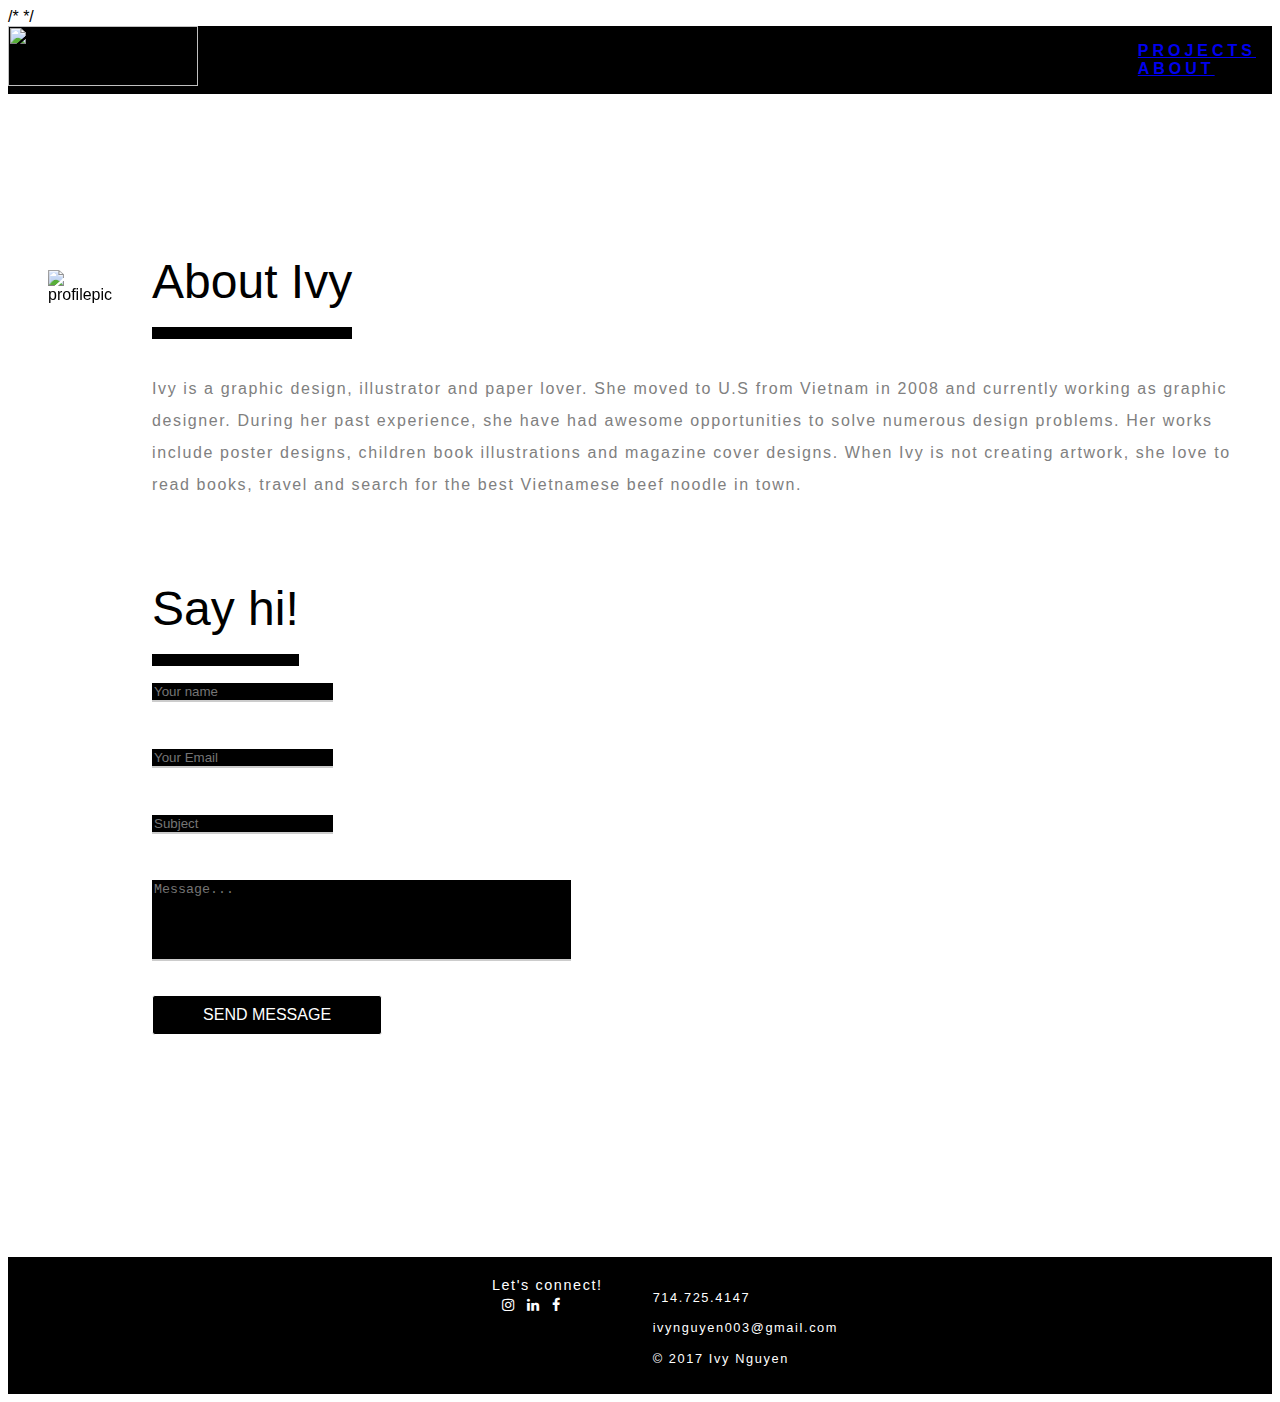
==== about.html @ 6a1dc2c8 "footer shared file create" ====
<!DOCTYPE html>
<html lang="en">
  <head>
 <!-- Required meta tags -->
    <meta charset="utf-8">
    <meta name="viewport" content="width=device-width, initial-scale=1, shrink-to-fit=no">
    <meta http-equiv="x-ua-compatible" content="ie=edge">
    <meta name="Ivy" "Nguyen" content="Ivy, Nguyen,Graphic Designer,web,design,ui,ux,userinterface
illustrator,packaging,business,user,userexperience,designer,webdesign">
    <title>Ivy Nguyen | Graphic Designer | Illustrator</title>
    <link rel="stylesheet" href="../css/bootstrap.min.css">
    <link href="https://maxcdn.bootstrapcdn.com/font-awesome/4.7.0/css/font-awesome.min.css" rel="stylesheet" integrity="sha384-wvfXpqpZZVQGK6TAh5PVlGOfQNHSoD2xbE+QkPxCAFlNEevoEH3Sl0sibVcOQVnN" crossorigin="anonymous">
     <link rel="stylesheet" href="https://unpkg.com/leaflet@1.0.3/dist/leaflet.css" />
    <link href="https://fonts.googleapis.com/css?family=Karla:400,700" rel="stylesheet">
    <script src="../js/modernizr-custom.js"></script>
    <link rel="stylesheet" type="text/css" href="../css/normalize.css" />
 /*   <style>.form-control{background-color: black;  box-shadow: none; -webkit-box-shadow: none;}</style>*/
    <!-- <link rel="stylesheet" type="text/css" href="../css/set1.css" /> -->
    <link rel="stylesheet" href="../css/about.css">
    <link rel="stylesheet" href="../css/footer.css">
  </head>
  <body>
    <!--navbar-->
    <header>
      <nav class="navbar navbar-toggleable-md navbar-dark bg-inverse">
        <div class="container-fluid">
            <nav class="navbar navbar-toggleable-md navbar-dark bg-faded">
              <div class="">
                <div class="top-bar__first-row row">
                  <div class="col-sm-12 top-bar">
                    <a href="index.html" class="navbar-brand" ><img src="../images/logo2.svg" width="190" height="60"alt=""></a>
                    <div class="top-bar__small-nav">
                      <button type="button" class="fa fa-bars fa-2x navbar-toggler navbar-toggler" data-toggle="collapse" data-target="#collapsemenu" aria-controls="collapsemenu" aria-expanded="false" aria-label="Toggle navigation">
                        <span class="navbar-toggler-icon"></span>
                      </button>
                    </div>
                    <div class="top-bar__medium-nav">
                      <ul class="navbar-nav top-bar__nav-links">
                        <li class="nav-item"><a class="nav-link" href="index.html">PROJECTS</a></li>
                        <li class="nav-item active"><a class="nav-link" href="about.html">ABOUT</a></li>
                      </ul>
                    </div>
                  </div>

                  <div class="col-sm-12">
                    <div class="top-bar__small-nav">
                       <div class="collapse navbar-collapse" id="collapsemenu">
                          <ul class="navbar-nav top-bar__small-nav__items">
                              <li class="nav-item active small-margin-left"><a class="nav-link" href="#">PROJECTS</a></li>
                              <li class="nav-item"><a class="nav-link" href="#">ABOUT</a></li>
                              <li class="nav-item"><a class="nav-link" href="#">CONTACT</a></li>
                          </ul>
                        </div>
                      </div>
                  </div>
                </div>
              </div>
            </nav>
        </div>
      </nav>
    </header>
    <div class="about">
      <div class="row2 col-md-12">
        <div class="col-md-4">
          <figure class="snip1566">
  <img src=" ../images/profilepic2.png" alt="profilepic" style="width:100%"/>
  <figcaption ><img src="../images/profilepic.png" alt="profilepic" class="btn" data-toggle="collapse" data-target="#demo" style="width:100%"/></figcaption>
  </figure>
    </div>
        <div class="col-md-6">
          <span class="bigfont">About Ivy</span>
          <p>Ivy is a graphic design, illustrator and paper lover. She moved to U.S from Vietnam in 2008 and currently working as graphic designer. During her past experience, she have had awesome opportunities to solve numerous design problems. Her works include poster designs, children book illustrations and magazine cover designs. When Ivy is not creating artwork, she love to read books, travel and search for the best Vietnamese beef noodle in town.</p>  
           <div class="row3">
          <span class="bigfont2">Say hi!</span>
          <form id="contact-form" class="form" action="#" method="POST" role="form">
              <div class="form-group">
                  <label class="form-label" for="name">Your Name</label>
                  <input type="text" class="form-control" id="name" name="name" placeholder="Your name" tabindex="1" required>
              </div>                            
              <div class="form-group">
                  <label class="form-label" for="email">Your Email</label>
                  <input type="email" class="form-control" id="email" name="email" placeholder="Your Email" tabindex="2" required>
              </div>                            
              <div class="form-group">
                  <label class="form-label" for="subject">Subject</label>
                  <input type="text" class="form-control" id="subject" name="subject" placeholder="Subject" tabindex="3">
              </div>                            
              <div class="form-group">
                  <label class="form-label" for="message">Message</label>
                  <textarea rows="5" cols="50" name="message" class="form-control" id="message" placeholder="Message..." tabindex="4" required></textarea>                                 
              </div>
              <div class="text-center">
                  <button type="submit" class="btn btn-start-order">Send Message</button>
              </div>
        </form>
      </div>
   </div>
  </div>
</div>
  <div class="footer-bottom">
    <div class="footer-out col-md-4 col-md-offset-5">
      <div class="copyright">
        <div>Let's connect!</div>
          <div class="icon">
            <a href="https://www.instagram.com/ivyfunsketch/" target="_blank"><i class="fa fa-instagram fa-1.8x" aria-hidden="true"></i></a>
            <a href="https://www.linkedin.com/in/ivynguyendesign" target="_blank"><i class="fa fa-linkedin fa-1.8x" aria-hidden="true"></i></a>
            <a href="https://www.facebook.com/Ivy.Nguyen003" target="_blank"><i class="fa fa-facebook" aria-hidden="true"></i></a>
          </div>
      </div>
      <div class="copyright">
          <p>714.725.4147</p>          
          <p><a href="mailto:ivynguyen003@gmail.com">ivynguyen003@gmail.com</a></p>
          <p><a>© 2017 Ivy Nguyen</a></p>
      </div>
    </div>
  </div>
      <!-- jQuery first, then Tether, then Bootstrap JS. -->
    <script src="../js/classie.js"></script>
    <script src="../js/jquery.min.js"></script>
    <script src="../js/bootstrap.min.js"></script>
     <script src="../js/about.js"></script>
  </body>
</html>
---- css/about.css ----
body{
font-family:'Karla', sans-serif;
}

.navbar{
background-color: #000000;
letter-spacing: 4px;
font-weight: 700;
}

a nav-link{
  margin-top: 20px;
}

.navbar-toggler-icon{
  color: white;
}

/*.navbar-light .navbar-nav .nav-link {
    color: rgba(0, 0, 0, 0.7);
    position: 100%;
}*/

* { box-sizing: border-box; }

/* force scrollbar */
html { overflow-y: scroll; }

body { font-family: sans-serif; }

/* ---- grid ---- */

.grid {
  background: #000000;
}

/* clear fix */
.grid:after {
  content: '';
  display: block;
  clear: both;
}

/* ---- .grid-item ---- */

.grid-sizer,
.grid-item {
  width: 32.5%;
}

.grid-item {
  float: left;
  margin-bottom: 0px;
  margin-top: 20px;
}

.grid-item img {
  display: block;
  width: 100%;
}


.top-bar {
  display: flex;
  flex-direction: row;
  justify-content: space-between;
}

.top-bar__nav-links > li {
  padding-right: 1em;
  
}

.bigfont{
  font-style: 'Karla',sans-serif;
  font-weight: 400;
  text-transform: none;
  font-size: 3rem;
  padding-bottom: 1.2rem;
  letter-spacing:0rem;
  border-bottom: 0.8rem solid black;
}

.bigfont2{
  font-style: 'Karla',sans-serif;
  color: black;
  font-weight: 400;
  text-transform: none;
  font-size: 3rem;
  padding-bottom: 1.2rem;
  letter-spacing:0rem;
  border-bottom: 0.8rem solid black;
}
.about1{
  width: 90%;
  background-color: white;
  height: 10rem;
}

@media only screen and (max-width: 40em) { 
  .top-bar__medium-nav {
    display: none;
  }

  .big{
  font-weight: 700;
  font-size: 90px;
  padding-top: 1rem;}
}

@media only screen and (min-width: 40.063em) { 
  .top-bar__small-nav {
    display: none;
  }

  .outer{
    width: 80%;
  }
  .row2{
  display: flex;
  flex-direction:row;
  justify-content:space-around;
  z-index: 0;
/*  margin-top: 5rem;*/
  padding-top: 10rem;
  padding-bottom: 5rem;
  padding-left: 0px;
  padding-right: 0px;
  width: 100%;
  background-color: white;
}
.row3{
  padding-top: 2rem;
  width: 100%;
  height: auto;
  background-color: white;
}
.row3 p{
   color: #808080;
  padding: 2rem 0rem 2rem 0rem;
/*  text-transform: lowercase;*/
  letter-spacing: 0.1rem;
  text-align: left;
  line-height: 2rem;
}
}

.top-bar__small-nav__items {
  display: flex;
  flex-direction: column;

}

.small-margin-left {
  margin-left: 1rem;
}

@media only screen and (max-width: 40em) { 
  .grid-sizer, .grid-item {
    width: 100%;
  }
}
.row3{
  padding left: 0px;
  padding right: 0px;
}
.footer-bottom {
  display: flex;
  flex-direction:column;
  justify-content:space-between;
  color: white;
  background-color: black;
  margin-top: 2rem;
  text-align: left;
  font-weight: 400;
 /* border-top: 1px solid black;*/
  padding-top: 1rem;
  letter-spacing: 0.1rem;
  font-size: 0.9rem;
}
.link {
    color: black;
    text-decoration:none;
}
a:hover {
    color: #F16B54;
}
ul {
  list-style-type: none;
}

.profile{
  padding-left: 20rem;
}
.row2{
  padding-top: 10rem;

}

.row2 h2{
  padding-top: 1rem;
  padding-left: 0rem;
  font-size: 2rem;
  letter-spacing: 0.3rem;
  text-align: left;
}

.row2 p{
  color: #808080;
  padding: 3rem 0rem 2rem 0rem;
/*  text-transform: lowercase;*/
  letter-spacing: 0.1rem;
  text-align: left;
  line-height: 2rem;
}

<!--picEffect--!>
.snip1566 {
  max-width: 100%;
  color: #bbb;
  box-shadow: none !important;
  -webkit-transform: translateZ(0);
  transform: translateZ(0);
}

.snip1566 *,
.snip1566:before,
.snip1566:after {
  -webkit-box-sizing: border-box;
  box-sizing: border-box;
  -webkit-transition: all 0.3s linear;
  transition: all 0.3s linear;
}

.snip1566:before,
.snip1566:after {
  -webkit-box-sizing: border-box;
  box-sizing: border-box;
  border-radius: 50%;
  content: '';
  position: absolute;
  top: 0px;
  bottom: 0px;
  left: 0px;
  right: 0px;
  z-index: -1;
}

.snip1566 img {
  max-width: 100%;
  backface-visibility: hidden;
/*  vertical-align: top;*/
/*  border-radius: 50%;*/
/*  padding: 10px;*/
}

.snip1566 figcaption {
  position: absolute;
  top: 1px;
  bottom: 1px;
  left: 1px;
  right: 1px;
  opacity: 0;
 /* background-color: rgba(0, 0, 0, 0.9);*/
/*  border-radius: 50%;*/
}

/*.snip1566 i {
  position: absolute;
  top: 50%;
  left: 50%;
  -webkit-transform: translate(-50%, -50%);
  transform: translate(-50%, -50%);
  font-size: 4em;
  z-index: 1;
}*/

/*.snip1566 a {
  position: absolute;
  top: 0;
  bottom: 0;
  left: 0;
  right: 0;
  z-index: 1;
}*/

.snip1566:hover figcaption,
.snip1566.hover figcaption {
  opacity: 1;
  -webkit-transform: translateX(0);
  transform: translateX(0);
}

/*.snip1566:hover:before,
.snip1566.hover:before,
.snip1566:hover:after,
.snip1566.hover:after {
  border-width: 10px;
}
*/
.snip1566:hover:before,
.snip1566.hover:before {
  -webkit-transform: rotate(45deg);
  transform: rotate(45deg);
}

.snip1566:hover:after,
.snip1566.hover:after {
  -webkit-transform: rotate(-45deg);
  transform: rotate(-45deg);
}


/* Demo purposes only #cccccc */

body {
  background-color: white;
  text-align: left;
}

/* form*/
.form-group{
  margin-top: 2rem;
}

textarea {
  resize: none;
}
.form-label {
  font-size: 12px;
  color: white;
  margin: 0;
  display: block;
  opacity: 1;
  -webkit-transition: .333s ease top, .333s ease opacity;
  transition: .333s ease top, .333s ease opacity;
}
.form-control {
  border-radius: 0;
  border-color: #ccc;
  border-width: 0 0 2px 0;
  border-style: none none solid none;
  box-shadow: none;
}
.form-control:focus {
  box-shadow: none;
  border-color: #d4145a;
}
.js-hide-label {
  opacity: 0;   
}
.js-unhighlight-label {
  color: #999;
}
.btn-start-order {
  background: 0 0 black;
    border: 1px solid white;
    border-radius: 3px;
    color: white;
    font-family: "Raleway", sans-serif;
    font-size: 16px;
    line-height: inherit;
    margin: 30px 0;
    padding: 10px 50px;
    text-transform: uppercase;
    transition: all 0.25s ease 0s;
}
.btn-start-order:hover,.btn-start-order:active, .btn-start-order:focus {
  border-color: #5e9bfc;
  color: #5e9bfc;
}
/*footer bottom*/
/*.footer{
display: flex;
flex-direction:column;
justify-content:space-between;
background-color: black;
border: 0px;
font-family:'Karla', sans-serif;
font-size: 2rem;
text-align: center;
padding-left: 0px;
padding-top: 3rem;

} */

.footer p {
 /* padding-top: 1.3rem;*/
  font-size: 0.8rem;
  font-weight: 400;
}

  .rowpick h2{
  padding: 10rem 0rem 0rem 0rem;
}
  .rowpick p{
  padding: 2rem 0rem 5rem 0rem;
}

}

.copyright{
  display: flex;
  flex-direction:column;
  float: left;
  line-height: 0.3rem;
  text-align: left;
  width: 100%;
  padding: 10px 0px 0px 50px;
  margin-bottom: 20px;
}

/*changeAutoFillColor*/
input:-webkit-autofill,
input:-webkit-autofill:hover, 
input:-webkit-autofill:focus
input:-webkit-autofill, 
textarea:-webkit-autofill,
textarea:-webkit-autofill:hover
textarea:-webkit-autofill:focus,
select:-webkit-autofill,
select:-webkit-autofill:hover,
select:-webkit-autofill:focus {
  border: 1px solid none;
  -webkit-text-fill-color: none;
  -webkit-box-shadow: 0 0 0px 1000px #000 inset;
  transition: background-color 5000s ease-in-out 0s;
}
---- css/footer.css ----
@media screen and (min-width: 40em) { 
  .footer-bottom{
    display: flex;
    flex-direction:row;
    height: auto;
    justify-content: space-around;
    letter-spacing: 0.1rem;
    margin-top: 7rem;
    width: 100%;
    line-height: 1rem;
    padding: 1rem 0rem 0rem 0rem;
  }

   .copyright p{
    float: left;
    width: auto;
    font-size: 0.8rem;
 
  }

  .copyright{
    float: right;
    padding: 10rem 0rem 0rem 20rem;
  }
  .footer-out{
    width: auto;
    display: flex;
    flex-direction:row;
    text-align: right;
  }

  .icon{
    text-align: left;
    line-height: 0.8rem;
  }
}

.copyright{
  display: flex;
  flex-direction:column;
  float: left;
  line-height: 0.3rem;
  text-align: left;
  width: 100%;
  padding: 10px 0px 0px 50px;
  margin-bottom: 20px;
}

/*.connect{
  width: 20%;
  float: right;
}*/

.icon a{
  color: white;
}
/*.address{
  width: 25%;
  float: right;
  text-align: left;
  line-height: 0.5rem;
  padding-right: 1rem;
}*/

.copyright a:hover{
color: #da1c5c;
}

.copyright a{
text-decoration:none;
color: white;
}


.icon{
  display: flex;
  flex-direction: row;
  justify-content: left;
  letter-spacing: 0.2rem;
  padding-top: 10px;

}

.fa{
padding-left:10px;
}
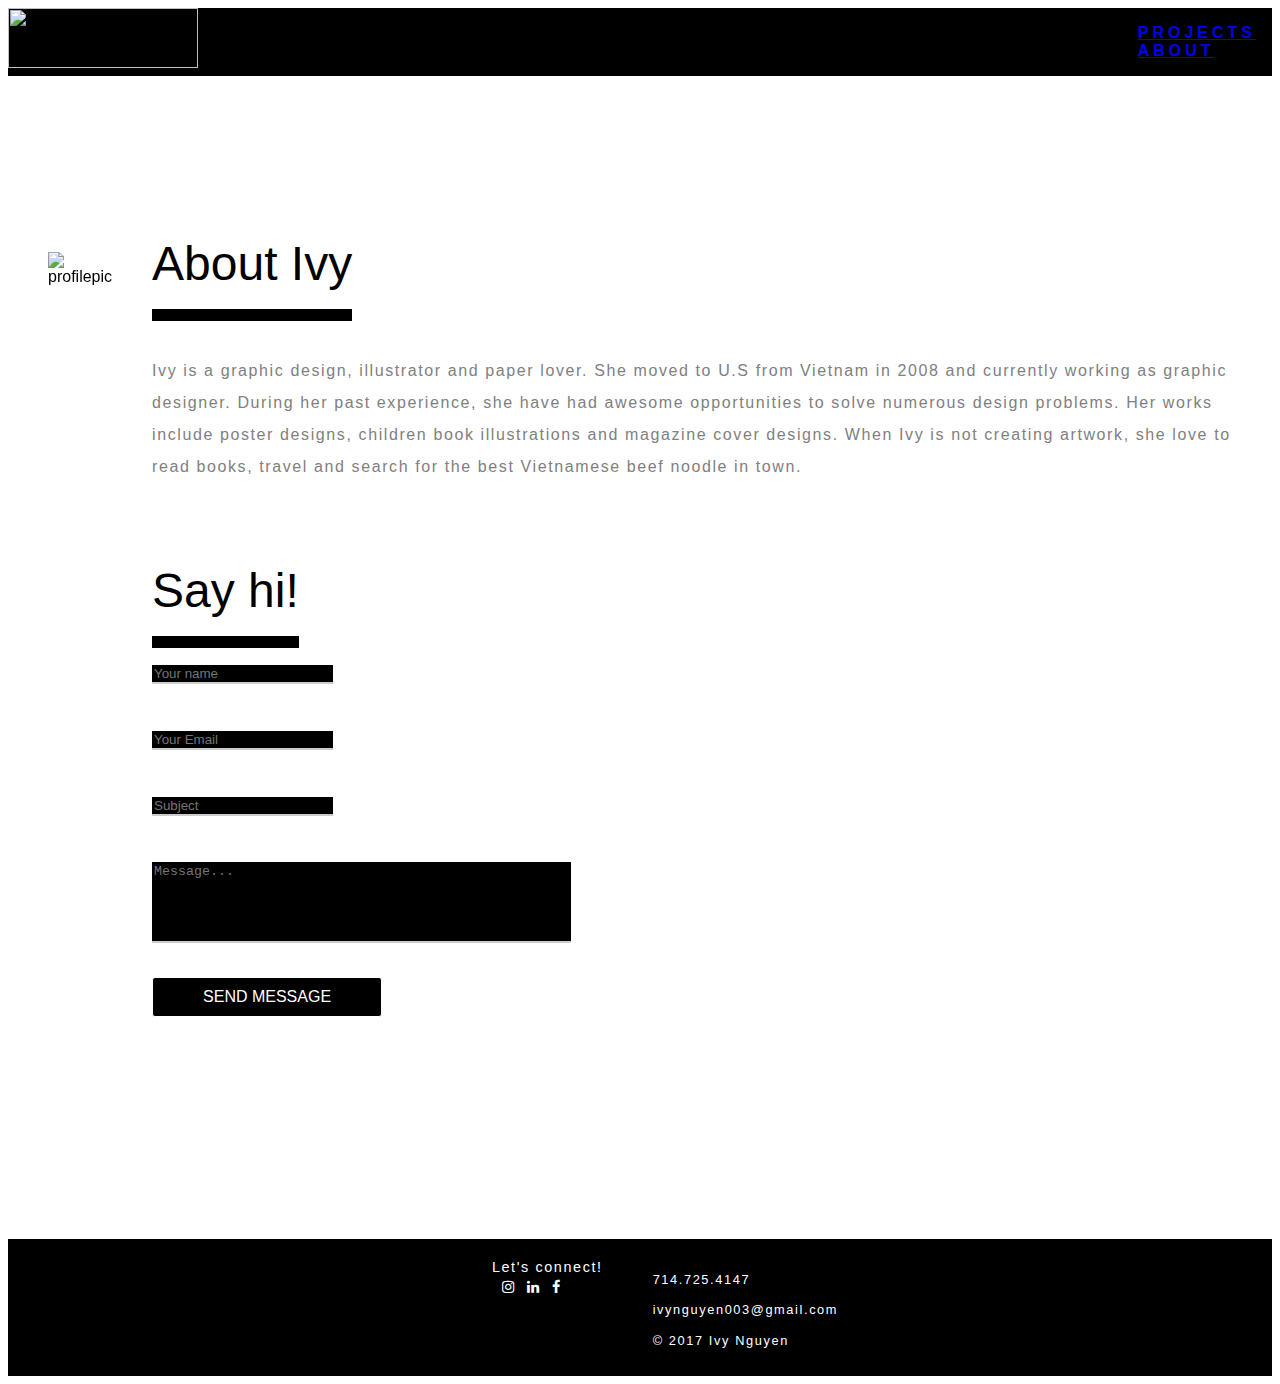
==== commit 023b2998: "change /*" ====
--- a/about.html
+++ b/about.html
@@ -14,7 +14,7 @@
     <link href="https://fonts.googleapis.com/css?family=Karla:400,700" rel="stylesheet">
     <script src="../js/modernizr-custom.js"></script>
     <link rel="stylesheet" type="text/css" href="../css/normalize.css" />
- /*   <style>.form-control{background-color: black;  box-shadow: none; -webkit-box-shadow: none;}</style>*/
+    <style>.form-control{background-color: black;  box-shadow: none; -webkit-box-shadow: none;}</style>
     <!-- <link rel="stylesheet" type="text/css" href="../css/set1.css" /> -->
     <link rel="stylesheet" href="../css/about.css">
     <link rel="stylesheet" href="../css/footer.css">
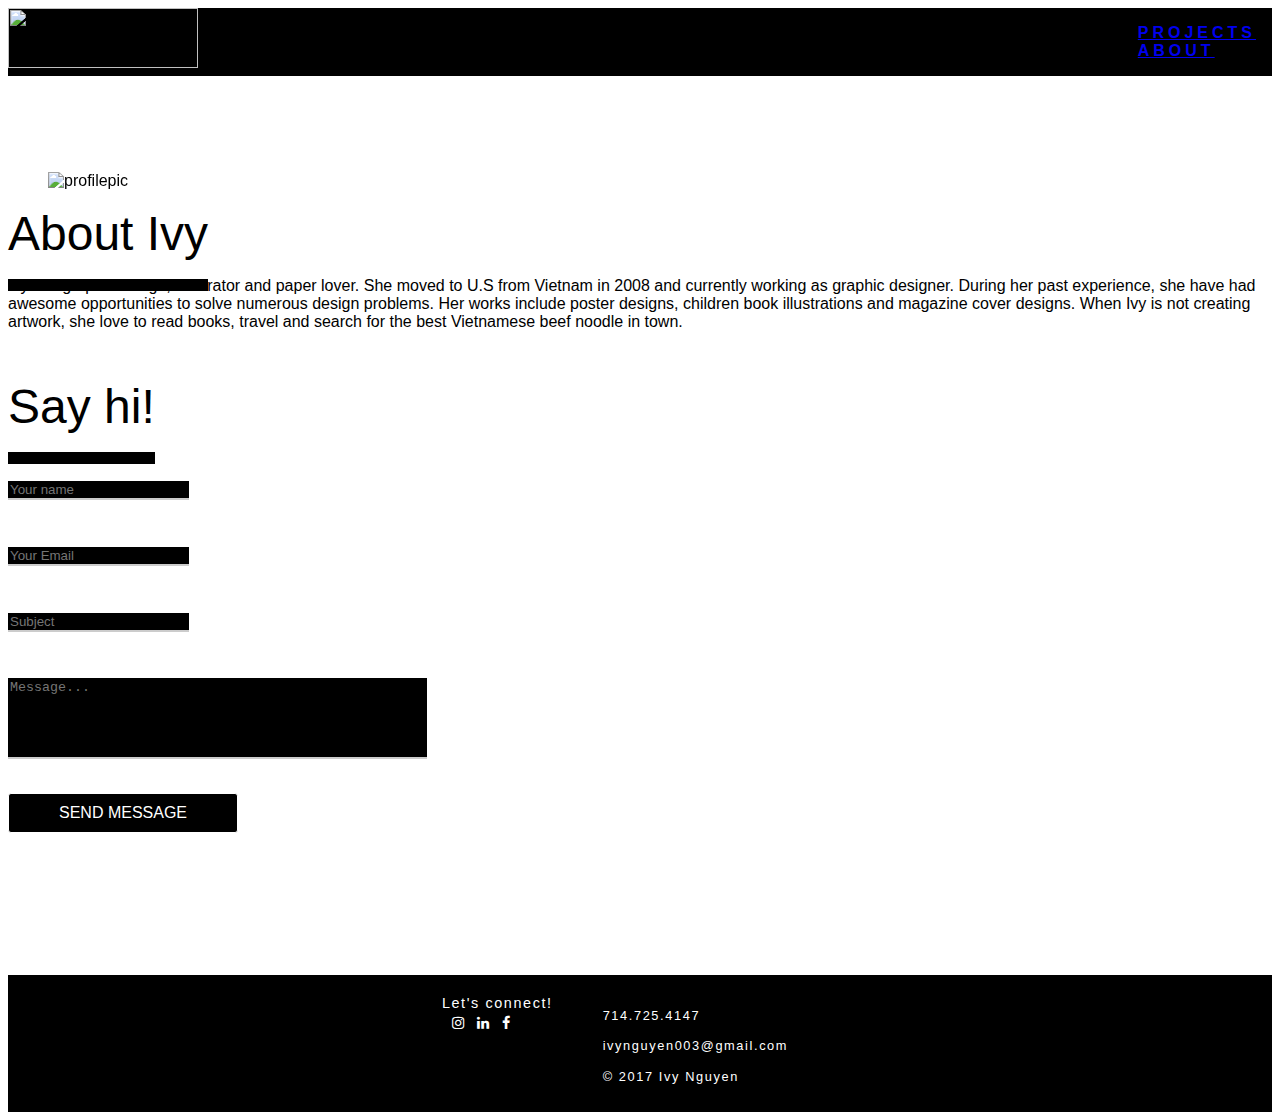
==== commit 9423cfda: "align row" ====
--- a/about.html
+++ b/about.html
@@ -60,17 +60,19 @@
       </nav>
     </header>
     <div class="about">
-      <div class="row2 col-md-12">
-        <div class="col-md-4">
+      <div class="row">
+        <div class="col-md-3 col-md-offset-1">
           <figure class="snip1566">
-  <img src=" ../images/profilepic2.png" alt="profilepic" style="width:100%"/>
-  <figcaption ><img src="../images/profilepic.png" alt="profilepic" class="btn" data-toggle="collapse" data-target="#demo" style="width:100%"/></figcaption>
-  </figure>
-    </div>
-        <div class="col-md-6">
-          <span class="bigfont">About Ivy</span>
-          <p>Ivy is a graphic design, illustrator and paper lover. She moved to U.S from Vietnam in 2008 and currently working as graphic designer. During her past experience, she have had awesome opportunities to solve numerous design problems. Her works include poster designs, children book illustrations and magazine cover designs. When Ivy is not creating artwork, she love to read books, travel and search for the best Vietnamese beef noodle in town.</p>  
-           <div class="row3">
+            <img src=" ../images/profilepic2.png" alt="profilepic" style="width:100%"/>
+            <figcaption >
+              <img src="../images/profilepic.png" alt="profilepic" class="btn" data-toggle="collapse" data-target="#demo" style="width:100%"/>
+            </figcaption>
+          </figure>   
+        </div>
+        <div class="col-md-6 col-md-offset-1">
+          <span class="bigfont row">About Ivy</span>
+          <p class="row">Ivy is a graphic design, illustrator and paper lover. She moved to U.S from Vietnam in 2008 and currently working as graphic designer. During her past experience, she have had awesome opportunities to solve numerous design problems. Her works include poster designs, children book illustrations and magazine cover designs. When Ivy is not creating artwork, she love to read books, travel and search for the best Vietnamese beef noodle in town.</p>  
+           <div class="row3 row">
           <span class="bigfont2">Say hi!</span>
           <form id="contact-form" class="form" action="#" method="POST" role="form">
               <div class="form-group">
@@ -97,8 +99,8 @@
    </div>
   </div>
 </div>
-  <div class="footer-bottom">
-    <div class="footer-out col-md-4 col-md-offset-5">
+  <div class="footer-bottom row">
+    <div class="footer-out col-md-4 col-md-offset-4">
       <div class="copyright">
         <div>Let's connect!</div>
           <div class="icon">
--- a/css/about.css
+++ b/css/about.css
@@ -16,6 +16,9 @@
   color: white;
 }
 
+.about > .row {
+  padding-top: 5rem;
+}
 /*.navbar-light .navbar-nav .nav-link {
     color: rgba(0, 0, 0, 0.7);
     position: 100%;
@@ -399,17 +402,6 @@
 
 }
 
-.copyright{
-  display: flex;
-  flex-direction:column;
-  float: left;
-  line-height: 0.3rem;
-  text-align: left;
-  width: 100%;
-  padding: 10px 0px 0px 50px;
-  margin-bottom: 20px;
-}
-
 /*changeAutoFillColor*/
 input:-webkit-autofill,
 input:-webkit-autofill:hover, 
--- a/css/footer.css
+++ b/css/footer.css
@@ -42,7 +42,7 @@
   line-height: 0.3rem;
   text-align: left;
   width: 100%;
-  padding: 10px 0px 0px 50px;
+  padding: 10px 50px 0px 0px;
   margin-bottom: 20px;
 }
 
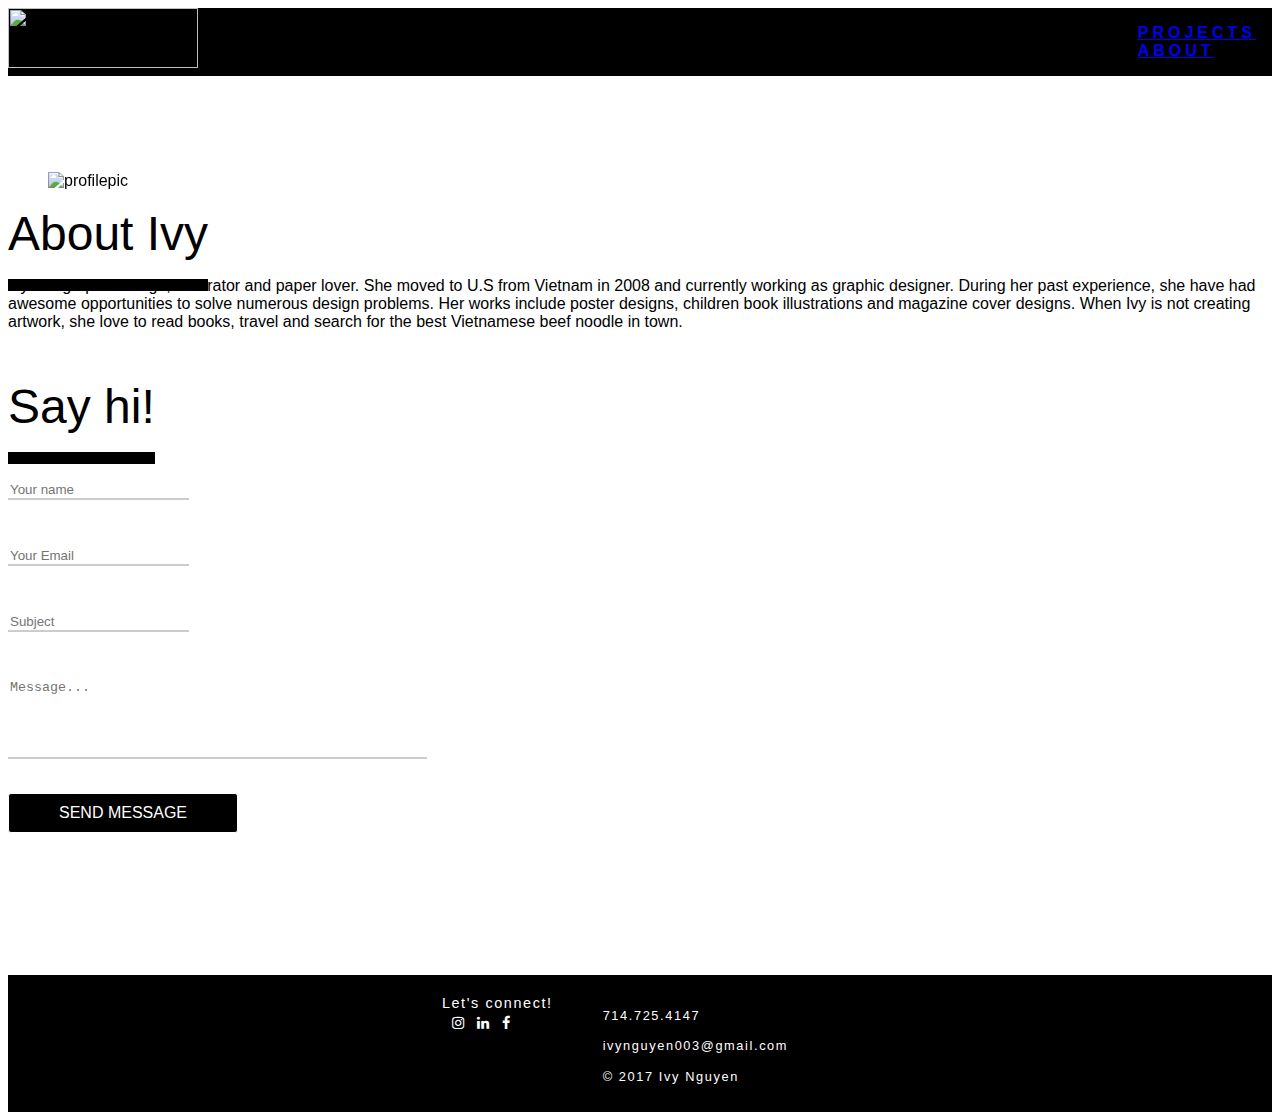
==== commit ed428ac7: "Change form color" ====
--- a/about.html
+++ b/about.html
@@ -14,7 +14,7 @@
     <link href="https://fonts.googleapis.com/css?family=Karla:400,700" rel="stylesheet">
     <script src="../js/modernizr-custom.js"></script>
     <link rel="stylesheet" type="text/css" href="../css/normalize.css" />
-    <style>.form-control{background-color: black;  box-shadow: none; -webkit-box-shadow: none;}</style>
+    <style>.form-control{background-color: white;  box-shadow: none; -webkit-box-shadow: none;}</style>
     <!-- <link rel="stylesheet" type="text/css" href="../css/set1.css" /> -->
     <link rel="stylesheet" href="../css/about.css">
     <link rel="stylesheet" href="../css/footer.css">
